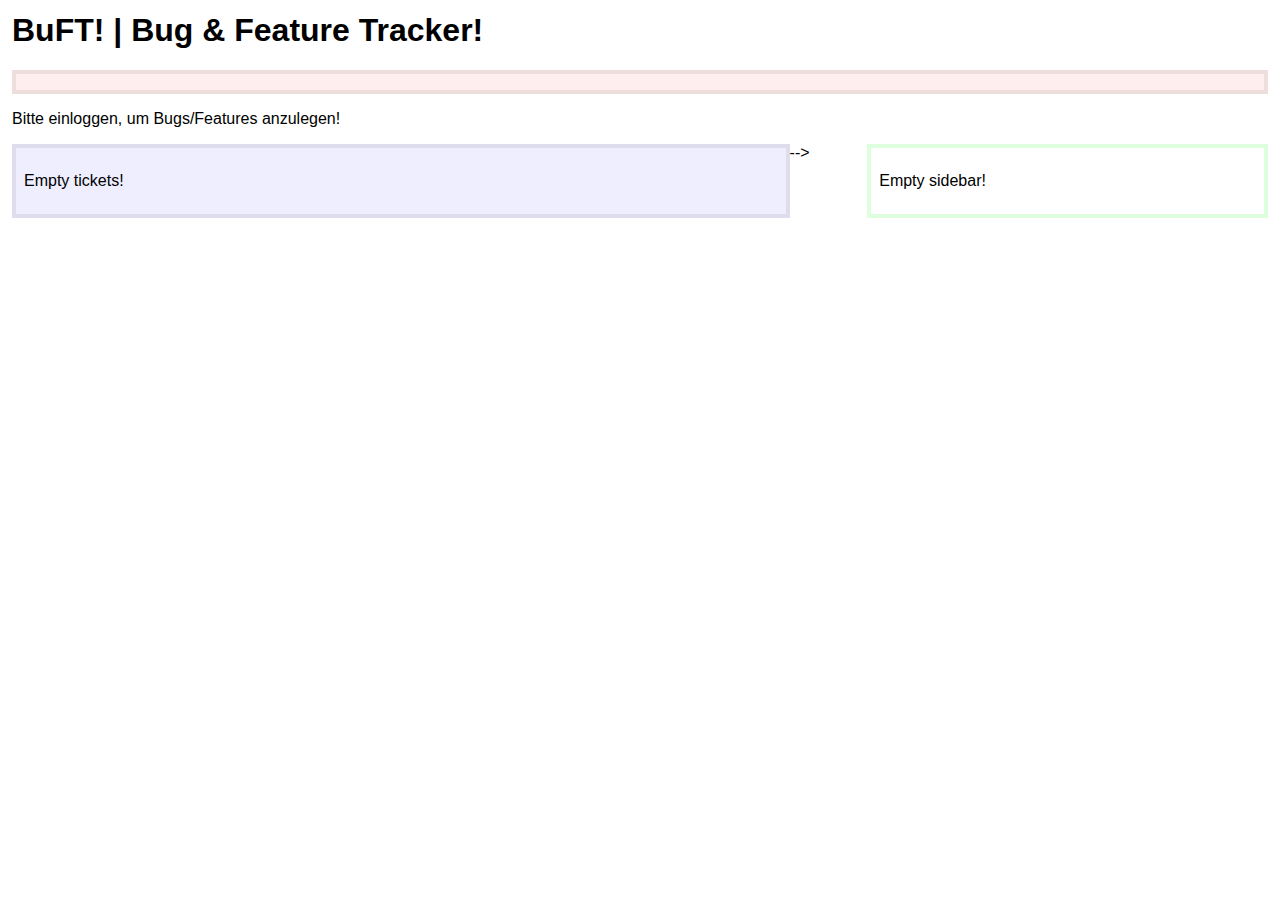
==== _attachments/feature.html @ 5007162e "initial commit" ====
<!DOCTYPE html>
<html>
  <head>
    <title>BuFT! | Bug & Feature Tracker!</title>
    <link rel="stylesheet" href="style/main.css" type="text/css">
  </head>
  <body>
    <div id="account"></div>
    <h1>BuFT! | Bug & Feature Tracker!</h1>
    <div id="profile"></div>
    <!--><div id="addTicket"><p>Bitte einloggen, um Bugs/Features anzulegen!</p></div>-->
    <div id="tickets"><p>Empty tickets!</p></div>
    <div id="sidebar"><p>Empty sidebar!</p></div>
  </body>
  <script src="vendor/couchapp/loader.js"></script>
  <script type="text/javascript" charset="utf-8">
    $.couch.app(function(app) {
      $("#account").evently("account", app);
      //$("#addTicket").evently("addTicket", app);
      $("#tickets").evently("tickets", app);
      $("#profile").evently("profile", app);
      //$.evently.connect("#account","#addTicket", ["loggedIn","loggedOut"]);
      $.evently.connect("#account","#profile", ["loggedIn","loggedOut"]);
      //$("#sidebar").evently("choices", app);
      //it just tells to evently that topping events should be routed from sidebar to items
      //$.evently.connect("#addTicket", "#items", ["addTopping"]);
    });
  </script>

</html>
---- _attachments/style/main.css ----
/* add styles here */

body {
  font:1em Helvetica, sans-serif;
  padding:4px;
}

h1 {
  margin-top:0;
}

#account {
  float:right;
}

#profile{
  border:4px solid #edd;
  background:#fee;
  padding:8px;
  margin-bottom:8px;
}

#items, #tickets {
  border:4px solid #dde;
  background:#eef;
  padding:8px;
  width:60%;
  float:left;
}

#sidebar {
  border:4px solid #dfd;
  padding:8px;
  float:right;
  width:30%;
}

#items li, #tickets li {
  border:4px solid #f5f5ff;
  background:#fff;
  padding:8px;
  margin:4px 0;
}

form {
  padding:4px;
  margin:6px;
  background-color:#ddd;  
}

div.avatar {
  padding:2px;
  padding-bottom:0;
  margin-right:4px;
  float:left;
  font-size:0.78em;
  width : 60px;
  height : 60px;
  text-align: center;
}

div.avatar .name {
  padding-top:2px;
}

div.avatar img {
  margin:0 auto;
  padding:0;
  width : 40px;
  height : 40px;
}

#items ul, #tickets li{
  list-style: none;
}
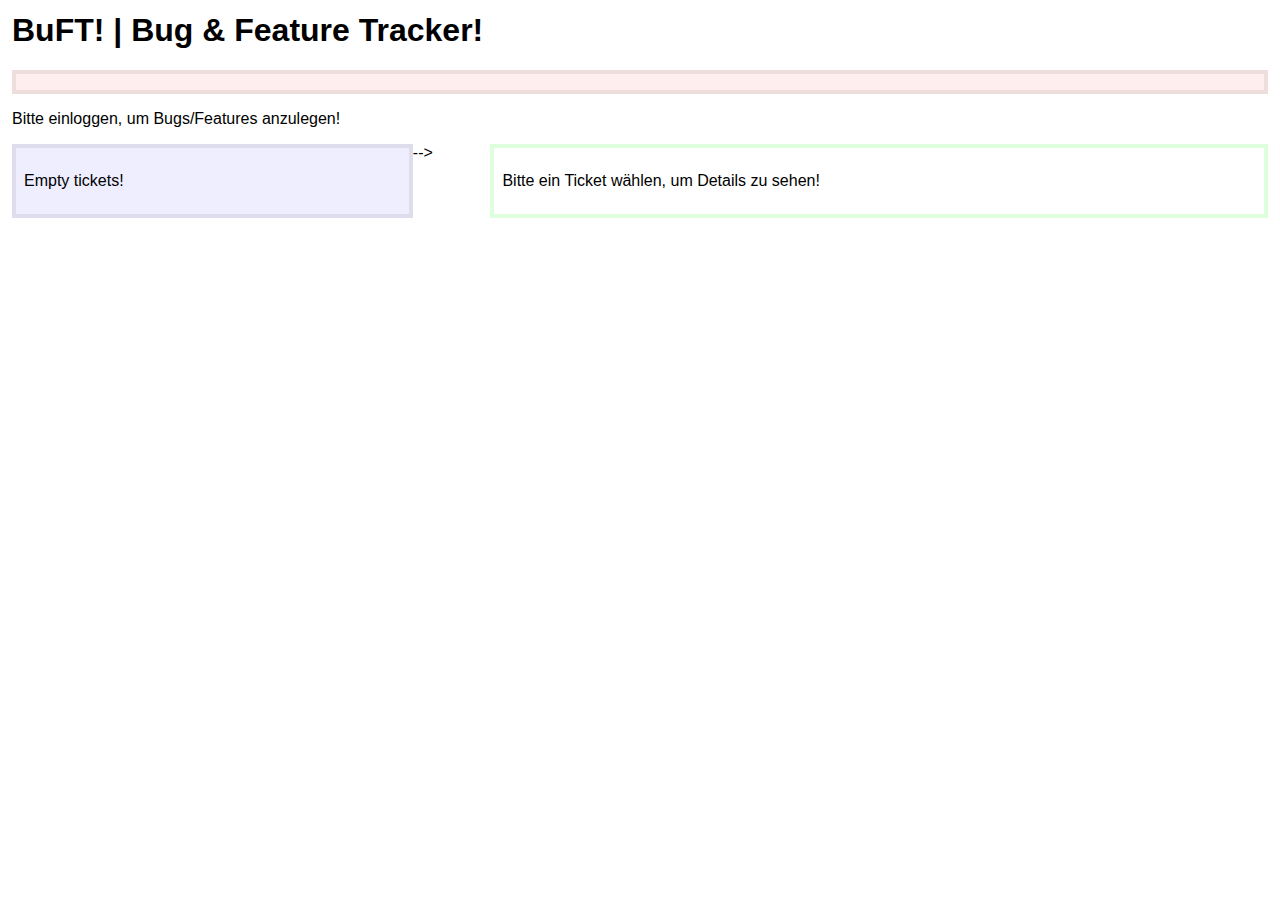
==== commit d51ce4c3: "sidebar in details umbenannt. ID's der tickets verkuerzt. Events verlinkt beim Klick auf ID" ====
--- a/_attachments/feature.html
+++ b/_attachments/feature.html
@@ -10,17 +10,18 @@
     <div id="profile"></div>
     <!--><div id="addTicket"><p>Bitte einloggen, um Bugs/Features anzulegen!</p></div>-->
     <div id="tickets"><p>Empty tickets!</p></div>
-    <div id="sidebar"><p>Empty sidebar!</p></div>
+    <div id="details"><p>Bitte ein Ticket w�hlen, um Details zu sehen!</p></div>
   </body>
   <script src="vendor/couchapp/loader.js"></script>
   <script type="text/javascript" charset="utf-8">
     $.couch.app(function(app) {
       $("#account").evently("account", app);
-      //$("#addTicket").evently("addTicket", app);
       $("#tickets").evently("tickets", app);
       $("#profile").evently("profile", app);
+      $("#details").evently("details", app);
       //$.evently.connect("#account","#addTicket", ["loggedIn","loggedOut"]);
       $.evently.connect("#account","#profile", ["loggedIn","loggedOut"]);
+      $.evently.connect("#tickets","#details", ["ticketSelected"]);
       //$("#sidebar").evently("choices", app);
       //it just tells to evently that topping events should be routed from sidebar to items
       //$.evently.connect("#addTicket", "#items", ["addTopping"]);
--- a/_attachments/style/main.css
+++ b/_attachments/style/main.css
@@ -24,15 +24,15 @@
   border:4px solid #dde;
   background:#eef;
   padding:8px;
-  width:60%;
+  width:30%;
   float:left;
 }
 
-#sidebar {
+#details {
   border:4px solid #dfd;
   padding:8px;
   float:right;
-  width:30%;
+  width:60%;
 }
 
 #items li, #tickets li {
